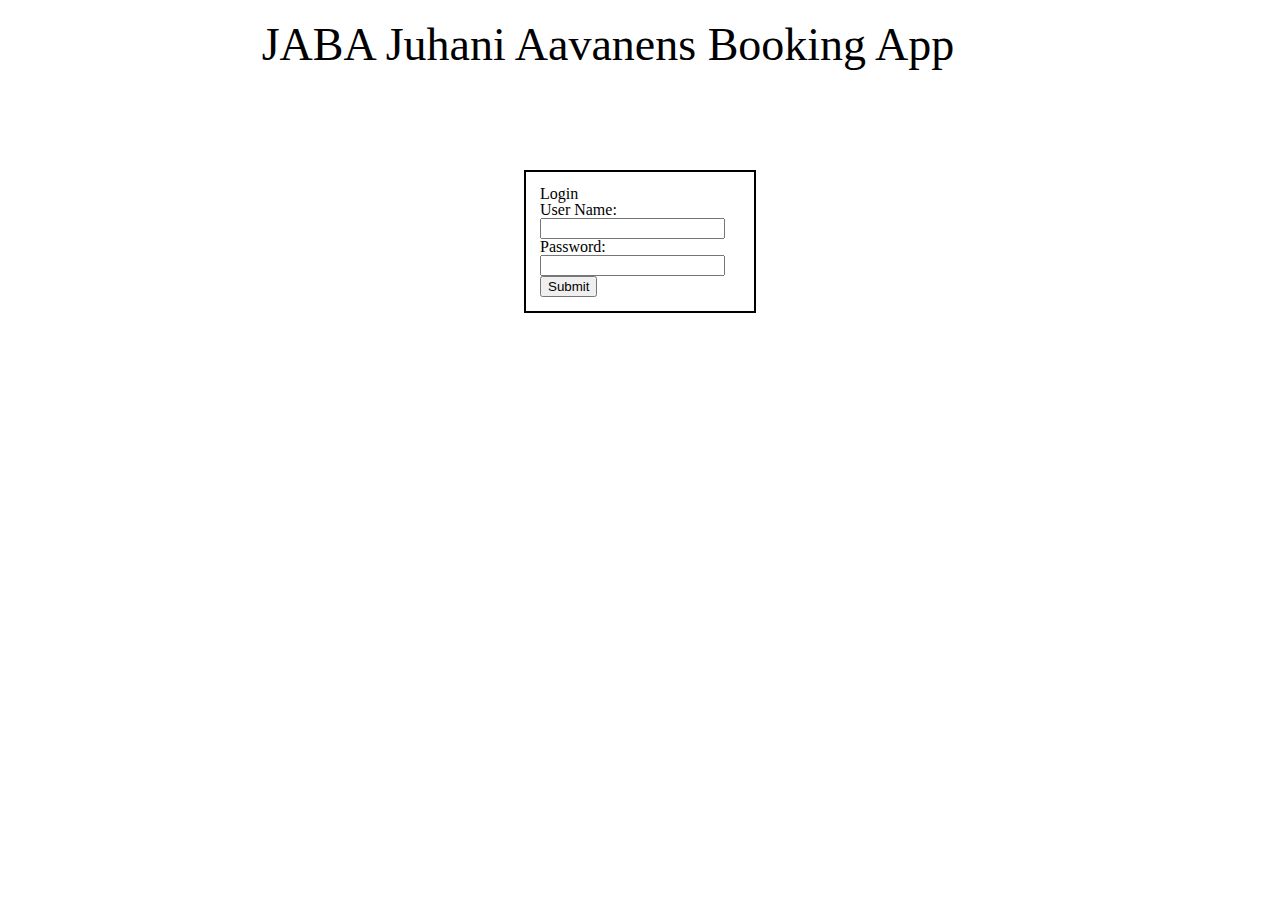
==== login.html @ af1a43db "validering och inloggning" ====
<!DOCTYPE html>
<html lang="en">
<head>

	<!-- Basic Page Needs
  ================================================== -->
	<meta charset="utf-8">
	<title>JABA - Login</title>
	<meta name="description" content="">
	<meta name="author" content="">

    <script src="js/jquery-2.1.0.js" type="text/javascript" charset="utf-8"></script>

	<!-- CSS
  ================================================== -->
	<link rel="stylesheet" href="css/style.css">
    <link rel="stylesheet" href="css/base.css">

</head>
    
<body>
    <div id="header">JABA Juhani Aavanens Booking App</div>
    
	<div id='loginContainer'>
        
        <form id='login' action='php/login.php' method='post' accept-charset='UTF-8'>
            
            <fieldset>
            
                <legend>Login</legend>
                
                <label for='user'>User Name:</label>
                <input type='text' name='user' id='user' maxlength='50'/>
                
                <label for='pass'>Password:</label>
                <input type='password' name='pass' id='pass' maxlength='50'/>
                
                <input type='submit' name='Submit' value='Submit'/>                
        
            </fieldset>
            
        </form>
        
    </div>
	
</body>
</html>
---- css/style.css ----
#header{
    width:95%;
    font-size: 46px; 
    line-height: 50px; 
    margin-bottom: 14px;
    margin-top: 20px;
    text-align:center;
}

#loginContainer{
    border:2px solid black;
    width:200px;
    margin:100px auto 0 auto;
    padding:14px;
}

#app{
    border:2px solid black;
    height:700px;
    width:95%;
    margin:auto;    
}

#menu{
    height:50px;
    width:100%;
    margin-top:0px;
    background-color:#EFF;
}

#dates{
    height:50px;
    width:100%;
    margin-top:0px;
    background-color:#FEF;
}

#calendar{
    height:600px;
    width:100%;
    margin-top:0px;
    background-color:#FFD;
}

#newBack{
    bottom:0;
    left:0;
    right:0;
    top:0;
    position:fixed;
    background-color:rgba(0, 0, 0, 0.3);
    z-index:1;
}

#newB{
    background-color:white;
    border:3px solid black;
    left:40%;
    padding:15px;
    position:fixed;
    top:40%;
    opacity:1;
    z-index:10;
}

.button{
    float:left;
    width:10%;
    height:50px;
    line-height:50px;
    text-align:center;
}

.toFromDates{
    float:left;
    width:40%;
    height:50px;
    line-height:50px;
    text-align:center;
}

.column{
    width:14%;
    height:100%;
    float:left;
    border:1px solid black;
}

.row{
    height:9%;
    width:100%;
    border-bottom:1px dotted black;
}

.seventhWidth{
    float:left;
    width:14%;
    height:50px;
    line-height:50px;
    text-align:center;
    
}

.appointed{
    background-color:#AFF;
}
---- css/base.css ----
/* Reset inspired by meyerweb
================================================== */
html, body, div, span, applet, object, iframe,
h1, h2, h3, h4, h5, h6, p, blockquote, pre,
a, abbr, acronym, address, big, cite, code,
del, dfn, em, img, ins, kbd, q, s, samp,
small, strike, strong, sub, sup, tt, var,
b, u, i, center,
dl, dt, dd, ol, ul, li,
fieldset, form, label, legend,
table, caption, tbody, tfoot, thead, tr, th, td,
article, aside, canvas, details, embed, 
figure, figcaption, footer, header, hgroup, 
menu, nav, output, ruby, section, summary,
time, mark, audio, video {
	margin: 0;
	padding: 0;
	border: 0;
	font-size: 100%;
	font: inherit;
	vertical-align: baseline;
}
/* HTML5 display-role reset for older browsers */
article, aside, details, figcaption, figure, 
footer, header, hgroup, menu, nav, section {
	display: block;
}
body {
	line-height: 1;
}
ol, ul {
	list-style: none;
}
blockquote, q {
	quotes: none;
}
blockquote:before, blockquote:after,
q:before, q:after {
	content: '';
	content: none;
}
table {
	border-collapse: collapse;
	border-spacing: 0;
}
==================================================
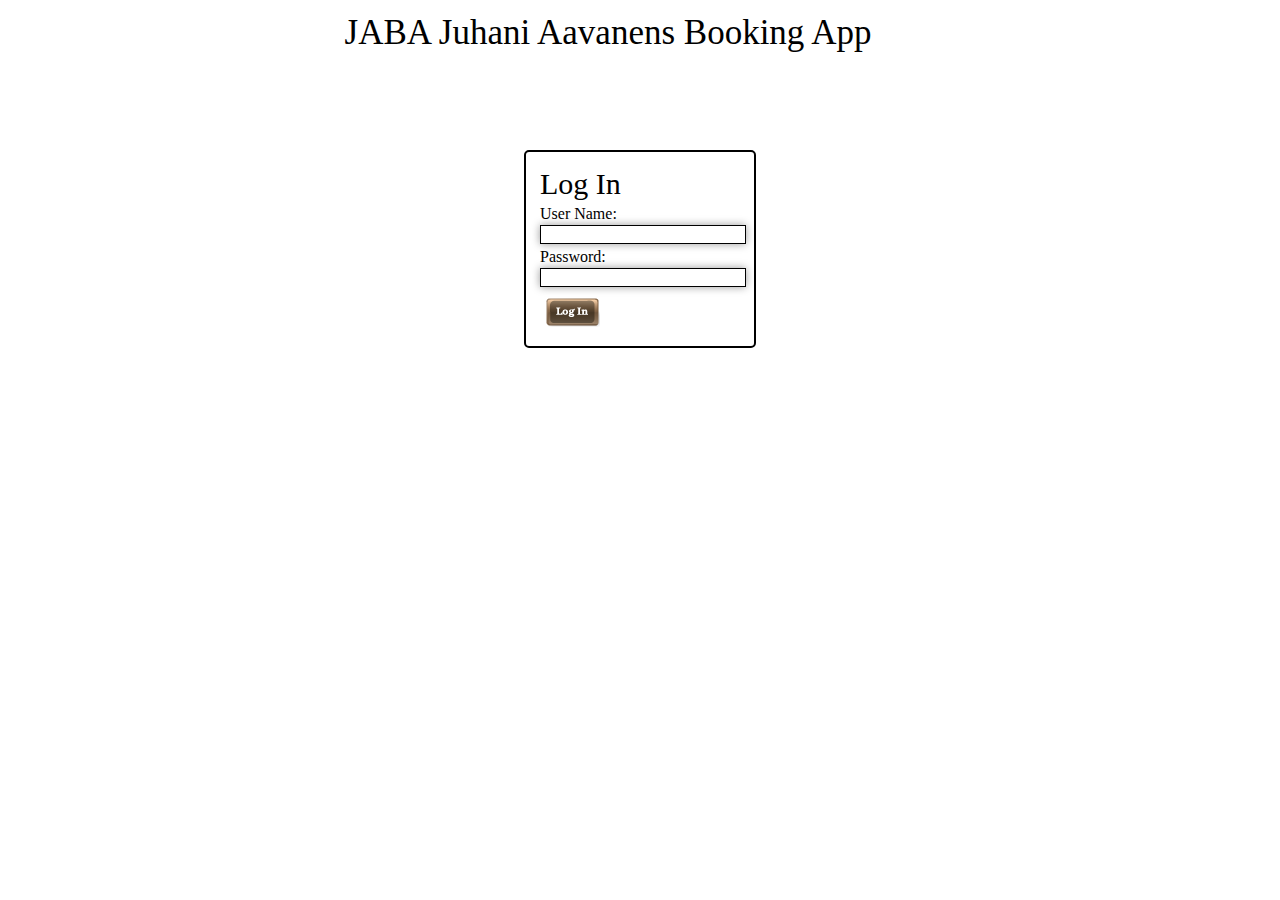
==== commit 58237626: "Iteration 6 klar omstrukturering påbörjad" ====
--- a/login.html
+++ b/login.html
@@ -10,19 +10,21 @@
 	<meta name="author" content="">
 
     <script src="js/jquery-2.1.0.js" type="text/javascript" charset="utf-8"></script>
+    <script src="js/login.js" type="text/javascript" charset="utf-8"></script>
 
 	<!-- CSS
   ================================================== -->
+    <link rel="stylesheet" href="css/base.css">
 	<link rel="stylesheet" href="css/style.css">
-    <link rel="stylesheet" href="css/base.css">
+    
 
 </head>
     
 <body>
     <div id="header">JABA Juhani Aavanens Booking App</div>
     
-	<div id='loginContainer'>
-        
+	<div id='loginContainer'>        
+        <!--
         <form id='login' action='php/login.php' method='post' accept-charset='UTF-8'>
             
             <fieldset>
@@ -35,12 +37,12 @@
                 <label for='pass'>Password:</label>
                 <input type='password' name='pass' id='pass' maxlength='50'/>
                 
-                <input type='submit' name='Submit' value='Submit'/>                
+                <input type='submit' name='Submit' value='Submit'/>
         
             </fieldset>
             
         </form>
-        
+        -->
     </div>
 	
 </body>
--- a/css/style.css
+++ b/css/style.css
@@ -1,58 +1,133 @@
+a{    
+    text-decoration:none;
+    color:#333;
+}
+
+html{
+    min-height:100%;
+    position:relative;
+}
+
+body{
+    height:100%;
+}
+
+h2{
+    font-size: 30px; 
+    line-height: 35px; 
+    margin-bottom: 5px;
+}
+
+input, select{
+    width:200px;
+    display:block;
+    border:1px solid black;
+    margin:3px 0 5px 0;
+    box-shadow:0px 0px 8px rgba(0, 0, 0, 0.4);
+}
+
+input#bookingId{
+    background-color:rgba(222, 222, 222, 0.78);    
+}
+
+input#bookingId:hover{
+    cursor:default;
+}
+
 #header{
     width:95%;
-    font-size: 46px; 
-    line-height: 50px; 
-    margin-bottom: 14px;
-    margin-top: 20px;
+    font-size: 35px; 
+    line-height: 35px; 
+    margin-bottom:0px;
+    margin-top: 15px;
     text-align:center;
+    min-width:700px;
 }
 
 #loginContainer{
     border:2px solid black;
+    border-radius:5px;
     width:200px;
     margin:100px auto 0 auto;
     padding:14px;
 }
 
 #app{
+    width:95%;
+    min-width:710px;
+    max-width:1100px;
+    margin:10px auto 20px auto;
+}
+
+#messages{
+
+}
+
+#menu{
     border:2px solid black;
-    height:700px;
-    width:95%;
-    margin:auto;    
-}
-
-#menu{
     height:50px;
     width:100%;
     margin-top:0px;
-    background-color:#EFF;
+    background-color:rgb(229, 214, 173);
 }
 
 #dates{
+    border-bottom:2px solid black;
+    border-left:2px solid black;
+    border-right:2px solid black;
     height:50px;
     width:100%;
     margin-top:0px;
-    background-color:#FEF;
+    background-color:rgba(229, 214, 173, 0.57);
+}
+
+.todayMarking{
+    
+    background-color:#f2c373;
 }
 
 #calendar{
     height:600px;
     width:100%;
     margin-top:0px;
-    background-color:#FFD;
-}
-
-#newBack{
+    background-color:#fff7e8;
+    border:2px solid black;
+    border-top:none;
+}
+
+#newBack, #overlay{
+    width:100%;
+    height:100%;
+    min-height:1300px;
+    top:0;    
+    position:absolute;
+    background-color:rgba(0, 0, 0, 0.3);
+    z-index:1;
+}
+
+#newB, #modal{
+    background-color:#FFEBBF;
+    border:3px solid black;
+    border-radius:5px;
+    left:40%;
+    padding:15px;
+    position:absolute;
+    top:130px;
+    opacity:1;
+    z-index:10;
+}
+
+#confirmBack{
     bottom:0;
     left:0;
     right:0;
     top:0;
     position:fixed;
     background-color:rgba(0, 0, 0, 0.3);
-    z-index:1;
-}
-
-#newB{
+    z-index:11;
+}
+
+#confirmDiv{
     background-color:white;
     border:3px solid black;
     left:40%;
@@ -60,48 +135,471 @@
     position:fixed;
     top:40%;
     opacity:1;
+    z-index:20;
+}
+
+#bookingList{
+    background-color:#FFEBBF;
+    border:3px solid black;
+    border-radius:5px;
+    margin:130px auto;
+    width:300px;
+    padding:15px;
+    opacity:1;
     z-index:10;
 }
 
-.button{
-    float:left;
-    width:10%;
+#bookingList p{
+    background-color:white;
+    width:160px;
+    border-radius:5px;
+    text-align:center;
+    margin: 20px 0 -5px 0;
+    box-shadow:0px 0px 8px rgba(0, 0, 0, 0.4);
+}
+
+#bookingList .appointed a{
+    margin:15px 0 0 0;
+    box-shadow: 1px 1px 3px rgba(0, 0, 0, 0.3);
+}
+
+#bookingList .appointed a:hover{
+    background-color:#ffd48b;
+}
+
+#bookingList a.btnClose{
+    float:none;
+    margin:10px 0 0 0;
+}
+
+.listDiv{
+    margin:5px;
+    height:50px;
+}
+
+#menu div:not(.monthDates):not(.toFromDates) a, a.btnNew{    
+    width:55px;
+    height:30px;
+    display:block;
+    transition: background-image 0.4s ease-in-out;
+}
+
+#menu div:not(.monthDates):not(.toFromDates) a{
+    margin:10px auto;
+}
+
+#menu div:not(.monthDates):not(.toFromDates){
+    float:left;
+    width:13%;
     height:50px;
     line-height:50px;
     text-align:center;
 }
 
+#menu div:not(.monthDates):nth-of-type(1){
+    width:9%;
+}
+
+
+
+#menu div a.setting, a.btnSetting{
+    background-image:url(../images/BtnSetting.png);
+}
+
+#menu div a.setting:hover, a.btnSetting:hover{
+    background-image:url(../images/BtnSettingH.png);
+}
+
+#menu div a.new, a.btnNew{
+    background-image:url(../images/BtnAdd.png);
+}
+
+#menu div a.new:hover, a.btnNew:hover{
+    background-image:url(../images/BtnAddH.png);
+}
+
+#menu div a.today{
+    background-image:url(../images/BtnHouse.png);
+}
+
+#menu div a.today:hover{
+    background-image:url(../images/BtnHouseH.png);
+}
+
+#menu div a.prev{
+    background-image:url(../images/BtnPrev.png);
+}
+
+#menu div a.prev:hover{
+    background-image:url(../images/BtnPrevH.png);
+}
+
+#menu div a.next{
+    background-image:url(../images/BtnNext.png);
+}
+
+#menu div a.next:hover{
+    background-image:url(../images/BtnNextH.png);
+}
+
+#menu div a.list{
+    background-image:url(../images/BtnList.png);
+}
+
+#menu div a.list:hover{
+    background-image:url(../images/BtnListH.png);
+}
+
+a.btnSave, a.btnErase, a.btnClose, a.btnLogIn, a.btnLogOut, a.btnGoto, a.btnWeek, a.btnMonth{
+    width:55px;
+    height:30px;
+    display:block;
+    float:left;
+    margin:5px;
+    transition: background-image 0.2s ease-in-out;
+}
+
+a.btnSave{
+    background-image:url(../images/BtnSave.png);
+}
+
+a.btnSave:hover{
+    background-image:url(../images/BtnSaveH.png);
+}
+
+a.btnErase{
+    background-image:url(../images/BtnErase.png);
+}
+
+a.btnErase:hover{
+    background-image:url(../images/BtnEraseH.png);
+}
+
+a.btnClose{
+    background-image:url(../images/BtnClose.png);
+}
+
+a.btnClose:hover{
+    background-image:url(../images/BtnCloseH.png);
+}
+
+a.btnLogIn{
+    background-image:url(../images/BtnLogIn.png);
+}
+
+a.btnLogIn:hover{
+    background-image:url(../images/BtnLogInH.png);
+}
+
+a.btnLogOut{
+    background-image:url(../images/BtnLogOut.png);
+}
+
+a.btnLogOut:hover{
+    background-image:url(../images/BtnLogOutH.png);
+}
+
+a.btnGoto{
+    background-image:url(../images/BtnGoto.png);
+}
+
+a.btnGoto:hover{
+    background-image:url(../images/BtnGotoH.png);
+}
+
+a.btnWeek{
+    background-image:url(../images/BtnWeek.png);
+}
+
+a.btnWeek:hover{
+    background-image:url(../images/BtnWeekH.png);
+}
+
+a.btnMonth{
+    background-image:url(../images/BtnMonth.png);
+}
+
+a.btnMonth:hover{
+    background-image:url(../images/BtnMonthH.png);
+}
+
+.toFromDates, .monthDates{
+    float:left;
+    width:26%;
+    height:50px;
+    text-align:center;
+    
+}
+
 .toFromDates{
-    float:left;
-    width:40%;
+    line-height:18px;
+}
+
+.monthDates{
+    line-height:40px;
+    font-size:20px;
+}
+
+.toFromDates a, .monthDates a{
+    display:block;    
+    margin:5px auto;
+    background-color:rgba(135, 105, 75, 0.21);
+    border-radius:5px;
+    width:calc(100% - 12px);
+    height:calc(100% - 10px);
+    transition:all 0.3s ease;
+}
+
+.toFromDates a:hover, .monthDates a:hover{
+    
+    background-color:rgba(135, 105, 75, 0.38);
+}
+
+.column, .row, .timeCol, .timeRow, .monthColumn{
+    box-sizing: border-box;
+}
+
+.column, .timeCol, .monthColumn{
+    height:600px;
+    float:left;
+}
+
+.timeRow:last-of-type{
+    border-bottom:1px solid white;
+}
+
+.timeCol{
+    border-bottom:1px solid black;
+}
+
+.row, .timeRow{
+    height:60px;
+    width:100%;    
+
+    overflow:hidden;    
+}
+
+.column{
+    width:13%;
+}
+
+
+.lastRow{
+    
+}
+
+.monthColumn{
+    width:14.28%;
+}
+
+.row{
+    line-height:13px;
+    font-size:13px;
+    border:1px solid white;
+}
+
+.timeCol{
+    width:9%;
+    background-color:rgba(229, 214, 173, 0.57);
+    border-right:1px solid black;
+
+}
+
+.timeRow{
+    font-size:15px;
+    line-height:60px;
+    text-align:center;
+    border:1px dotted white;
+
+}
+
+.timeDate{
+    float:left;
+    width:9%;
     height:50px;
     line-height:50px;
     text-align:center;
 }
 
-.column{
-    width:14%;
-    height:100%;
-    float:left;
-    border:1px solid black;
-}
-
-.row{
-    height:9%;
+
+.seventhWidth{
+    float:left;
+    width:13%;
+    height:50px;
+    line-height:50px;
+    text-align:center;    
+}
+
+.monthWidth{
+    float:left;
+    width:13%;
+    height:50px;
+    line-height:50px;
+    text-align:center;    
+}
+
+.monthDay{
+    float:left;
+    width:13%;
+    height:60px;
+    box-sizing:border-box;
+    border:1px solid #FFF;
+}
+
+.appointed a{
+    width:calc(100% - 6px);
+    height:54px;
+    display:block;
+    background-color:#ffdb9e;
+    margin:3px;
+    border-radius:5px;
+    padding-left:1px;
+    overflow:hidden;
+}
+
+
+
+.messageClose{
+    background-color:black;
+    width:10px;
+    height:10px;
+    display:inline-block;
+    margin-top:3px;
+    margin:3px 0 0 3px;
+}
+
+#messages p{
+    height:20px;
+    padding:5px 0 0 5px;
+}
+
+
+.okMessage{ 
+    background-color:rgba(85, 221, 85, 0.58);
+    border-radius:5px;
+}
+
+.badMessage{ 
+    background-color:#F33;
+}
+
+
+
+.invLabel{
+    color:red;
+}
+
+.isDayOfMonth{
+    background-color:#ffeece;
+}
+
+.isDayOfMonth:hover{
+    background-color:#ffe7bb;
+}
+
+.isBookedDay{
+    background-color:#ffdb9e;
+}
+
+.isBookedDay:hover{
+    background-color:#ffd48b;
+}
+
+
+
+.todayCol{
+    border-right:1px solid #9a722f;
+    border-left:1px solid #9a722f;
+}
+
+.monthDay{
+    text-align:center;
+    border-radius:5px;
+}
+
+.isDayOfMonth a{       
     width:100%;
-    border-bottom:1px dotted black;
-}
-
-.seventhWidth{
-    float:left;
-    width:14%;
-    height:50px;
-    line-height:50px;
-    text-align:center;
-    
-}
-
-.appointed{
-    background-color:#AFF;
-}
-
+    height:40px;
+    display:block;    
+    margin:auto;
+    padding-top:20px;
+}
+
+.isBookedDay.isActiveDay{
+    background-color:#f2c373;
+}
+
+.isActiveDay:not(.isBookedDay){      
+    background-color:#f2c373;
+}
+
+.isTodayDay{
+    border:2px solid #9a722f;  
+    font-size:25px;    
+    line-height:15px;
+    font-weight:bold;    
+}
+
+.row:not(.appointed):hover{
+    background-color:#ffeccc;
+}
+
+#lastOne{
+    clear:both;
+    display:block;    
+    padding:10px;
+    background-color:#ffeece;
+    border-radius:15px;
+    margin-top:5px;
+    margin-bottom:200px;
+    overflow:hidden;
+}
+
+#lastOne a.btnNew{
+    margin:30px 0 0 50px;
+}
+
+#lastOne li{
+    margin:10px 5px;
+    display:block;
+    float:left;
+    width:180px;
+    height:70px;
+}
+
+#lastOne li a.isBookedDay{
+    width:180px;
+    height:50px;
+    display:block;
+    overflow:hidden;
+    padding-left:3px;
+    padding-top:3px;
+    border-radius:5px;
+    box-shadow: 1px 1px 3px rgba(0, 0, 0, 0.3);
+}
+
+#lastOne h2{
+    margin:5px 0 10px 10px;
+}
+
+#lastOne h3{
+    margin:5px 0 0 10px;
+}
+
+#lastOne p{
+    margin:0 0 5px 0;    
+    box-shadow: 0px 0px 8px rgba(0, 0, 0, 0.4);
+    background-color: #FFF;
+    border-radius: 5px;
+    width: 40px;
+    text-align: center;
+    padding: 1px;
+}
+
+#whiteSpace{
+    clear:both;
+    height:5px;
+}
+
+
+
